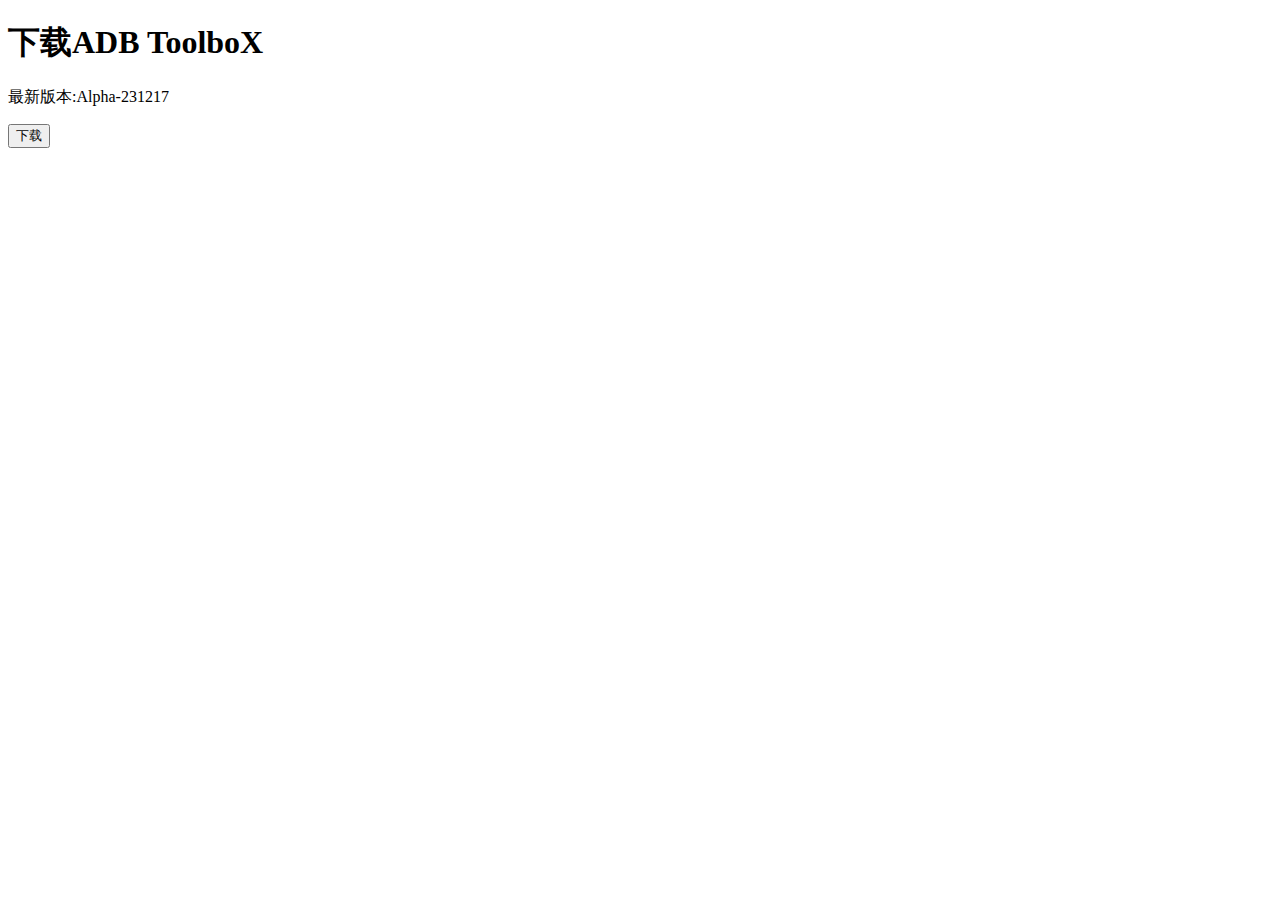
==== download.html @ 4281f58a "Change Downlink" ====
<!DOCTYPE html>
<html>
	<head>
		<meta charset="utf-8">
		<title>下载-ADB ToolboX</title>
		
		<script>
			function Download () {
			    window.location.href = "https://lz.qaiu.top/parser?url=https://www.123pan.com/s/CsIdjv-bm1w3.html";
			} 
		</script>
		
	</head>
	<body>
		<h1>下载ADB ToolboX</h1>
		<p>最新版本:Alpha-231217</p>
		<button onclick="Download()">下载</button>
		
	</body>
</html>
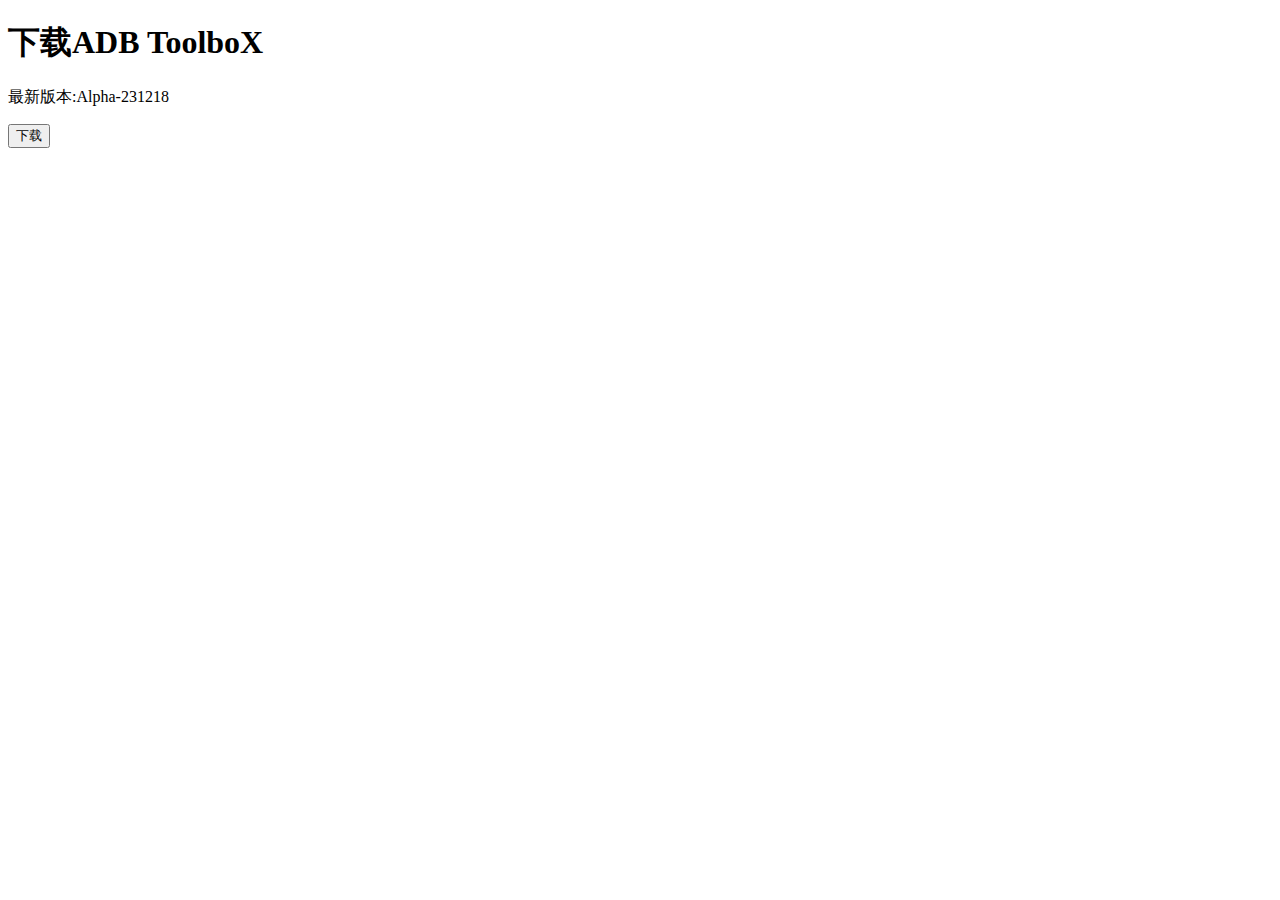
==== commit 50deca86: "更新 download.html" ====
--- a/download.html
+++ b/download.html
@@ -6,14 +6,14 @@
 		
 		<script>
 			function Download () {
-			    window.location.href = "https://lz.qaiu.top/parser?url=https://www.123pan.com/s/CsIdjv-bm1w3.html";
+			    window.location.href = "https://lz.qaiu.top/parser?url=https://www.123pan.com/s/CsIdjv-l11w3.html";
 			} 
 		</script>
 		
 	</head>
 	<body>
 		<h1>下载ADB ToolboX</h1>
-		<p>最新版本:Alpha-231217</p>
+		<p>最新版本:Alpha-231218</p>
 		<button onclick="Download()">下载</button>
 		
 	</body>
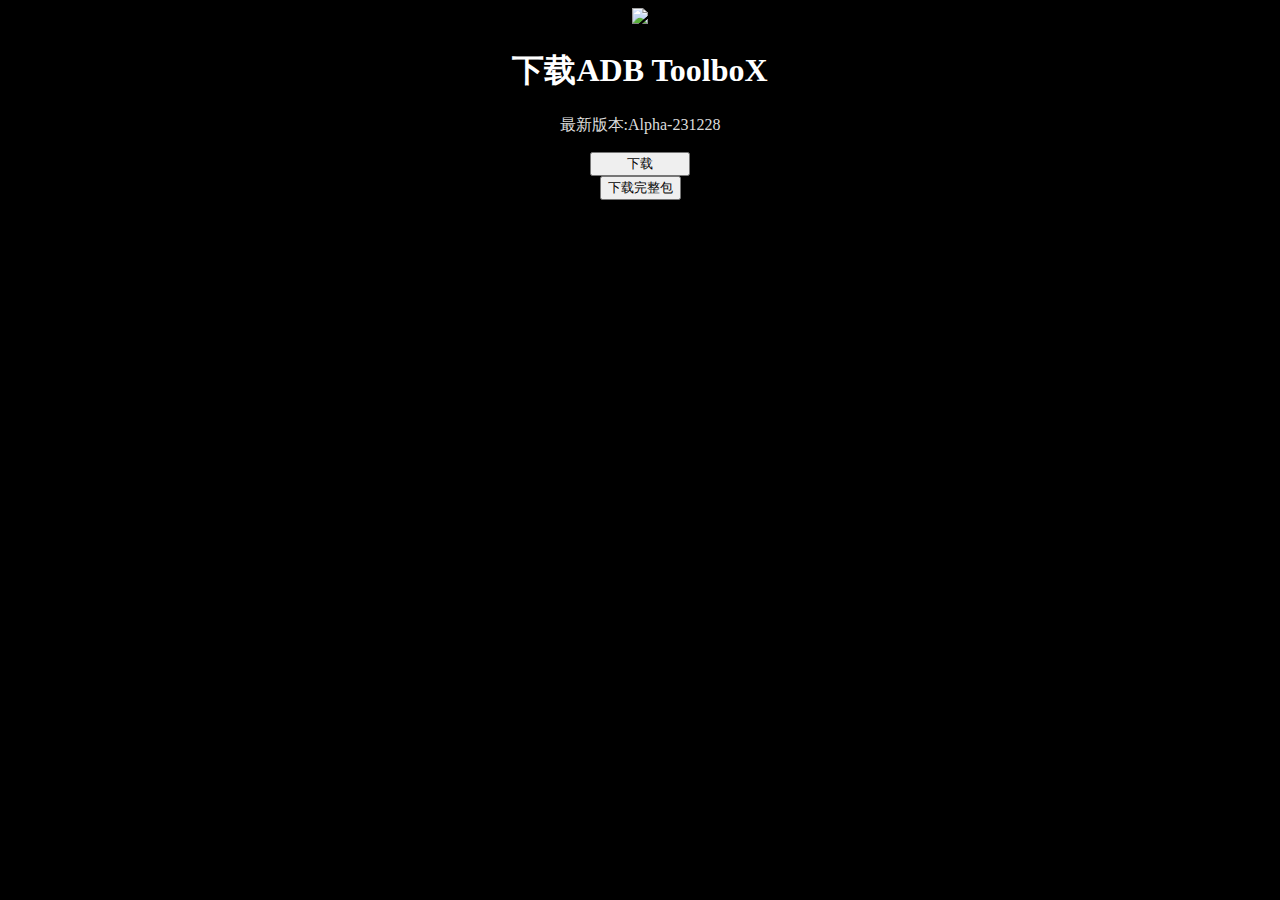
==== commit b492f2db: "Update To Alpha-231228" ====
--- a/download.html
+++ b/download.html
@@ -6,15 +6,29 @@
 		
 		<script>
 			function Download () {
-			    window.location.href = "https://lz.qaiu.top/parser?url=https://www.123pan.com/s/CsIdjv-l11w3.html";
+			    window.location.href = "https://lz.qaiu.top/parser?url=https://www.123pan.com/s/CsIdjv-1B1w3.html";
+			} 
+			function DownloadAll () {
+			    window.location.href = "https://lz.qaiu.top/parser?url=https://www.123pan.com/s/CsIdjv-4B1w3.html";
 			} 
 		</script>
+		<link rel="stylesheet" href="css/bootstrap.min.css">
 		
 	</head>
+	
+	
 	<body>
-		<h1>下载ADB ToolboX</h1>
-		<p>最新版本:Alpha-231218</p>
-		<button onclick="Download()">下载</button>
-		
+		<style>
+			body {
+				background-color: black;
+			}
+		</style>
+		<div style="text-align : center">
+		<img src="images/img0.png" class="img-rounded">
+		<h1 style="color: white;">下载ADB ToolboX</h1>
+		<p style="color: gainsboro;">最新版本:Alpha-231228</p>
+		<button onclick="Download()" style="width: 100px;" class="btn btn-primary btn-lg">下载</button><br>
+		<button onclick="DownloadAll()" class="btn btn-link">下载完整包</button>	
+		</div>
 	</body>
 </html>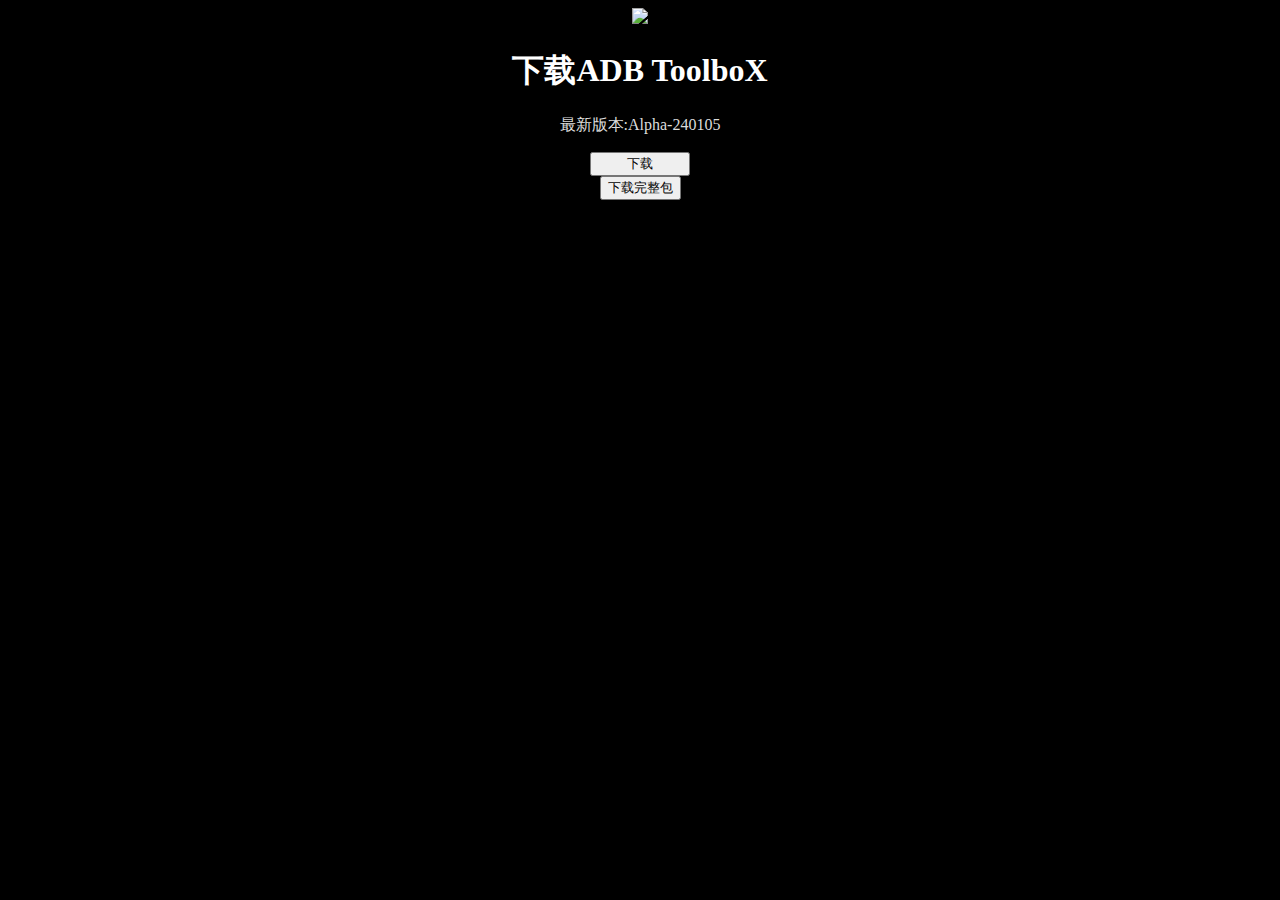
==== commit 3d31a8e1: "更新 download.html" ====
--- a/download.html
+++ b/download.html
@@ -1,4 +1,4 @@
-<!DOCTYPE html>
+﻿<!DOCTYPE html>
 <html>
 	<head>
 		<meta charset="utf-8">
@@ -6,10 +6,10 @@
 		
 		<script>
 			function Download () {
-			    window.location.href = "https://lz.qaiu.top/parser?url=https://www.123pan.com/s/CsIdjv-1B1w3.html";
+			    window.location.href = "https://lz.qaiu.top/parser?url=https://www.123pan.com/s/CsIdjv-Eg1w3.html";
 			} 
 			function DownloadAll () {
-			    window.location.href = "https://lz.qaiu.top/parser?url=https://www.123pan.com/s/CsIdjv-4B1w3.html";
+			    window.location.href = "https://lz.qaiu.top/parser?url=https://www.123pan.com/s/CsIdjv-Qg1w3.html";
 			} 
 		</script>
 		<link rel="stylesheet" href="css/bootstrap.min.css">
@@ -26,7 +26,7 @@
 		<div style="text-align : center">
 		<img src="images/img0.png" class="img-rounded">
 		<h1 style="color: white;">下载ADB ToolboX</h1>
-		<p style="color: gainsboro;">最新版本:Alpha-231228</p>
+		<p style="color: gainsboro;">最新版本:Alpha-240105</p>
 		<button onclick="Download()" style="width: 100px;" class="btn btn-primary btn-lg">下载</button><br>
 		<button onclick="DownloadAll()" class="btn btn-link">下载完整包</button>	
 		</div>
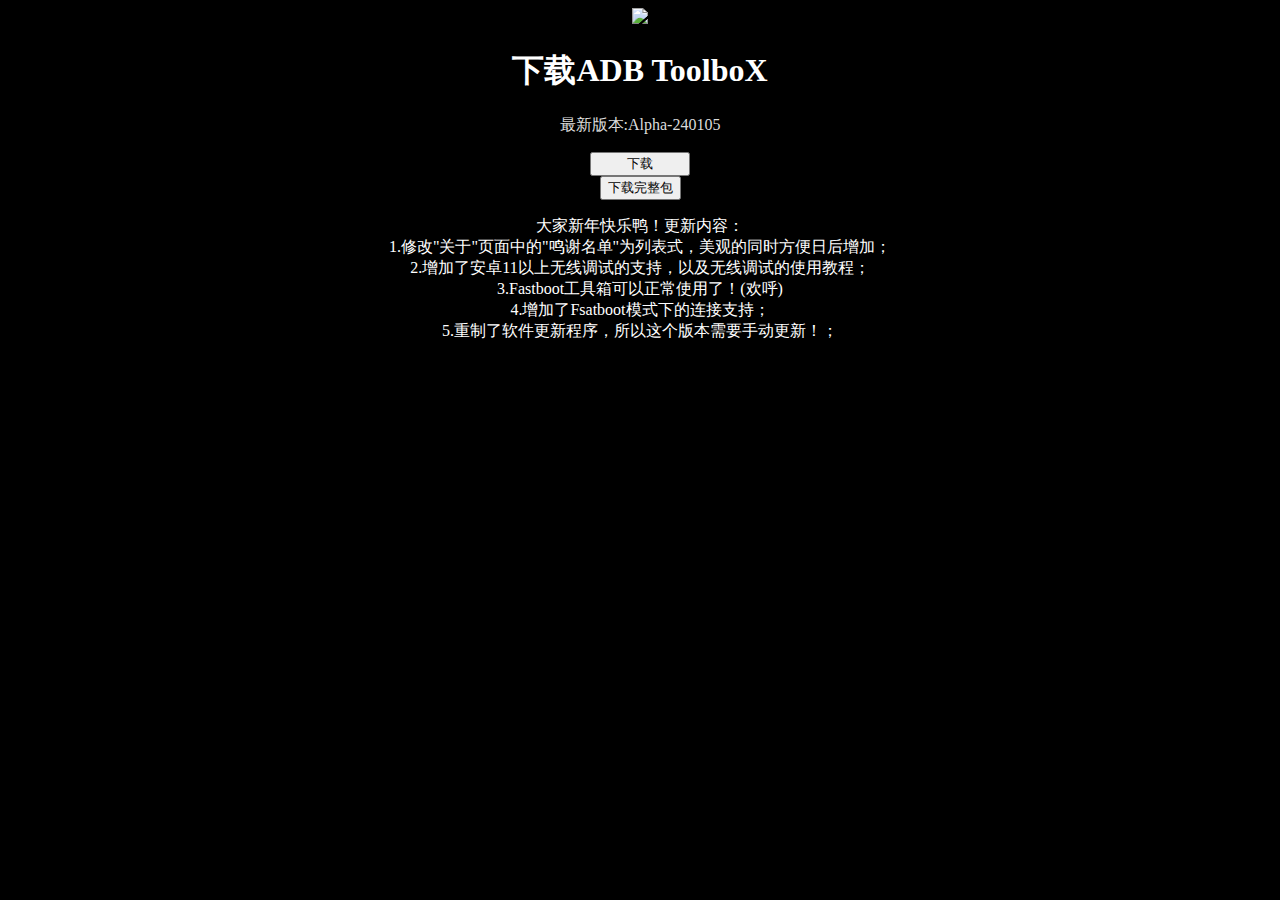
==== commit ec4d6dfd: "更新 download.html" ====
--- a/download.html
+++ b/download.html
@@ -29,6 +29,16 @@
 		<p style="color: gainsboro;">最新版本:Alpha-240105</p>
 		<button onclick="Download()" style="width: 100px;" class="btn btn-primary btn-lg">下载</button><br>
 		<button onclick="DownloadAll()" class="btn btn-link">下载完整包</button>	
+		
+				<p style="color: white;">
+				大家新年快乐鸭！更新内容：<br> 
+				1.修改"关于"页面中的"鸣谢名单"为列表式，美观的同时方便日后增加；<br> 
+				2.增加了安卓11以上无线调试的支持，以及无线调试的使用教程；<br> 
+				3.Fastboot工具箱可以正常使用了！(欢呼)<br> 
+				4.增加了Fsatboot模式下的连接支持；<br> 
+				5.重制了软件更新程序，所以这个版本需要手动更新！；<br> 
+					</p>
+			
 		</div>
 	</body>
 </html>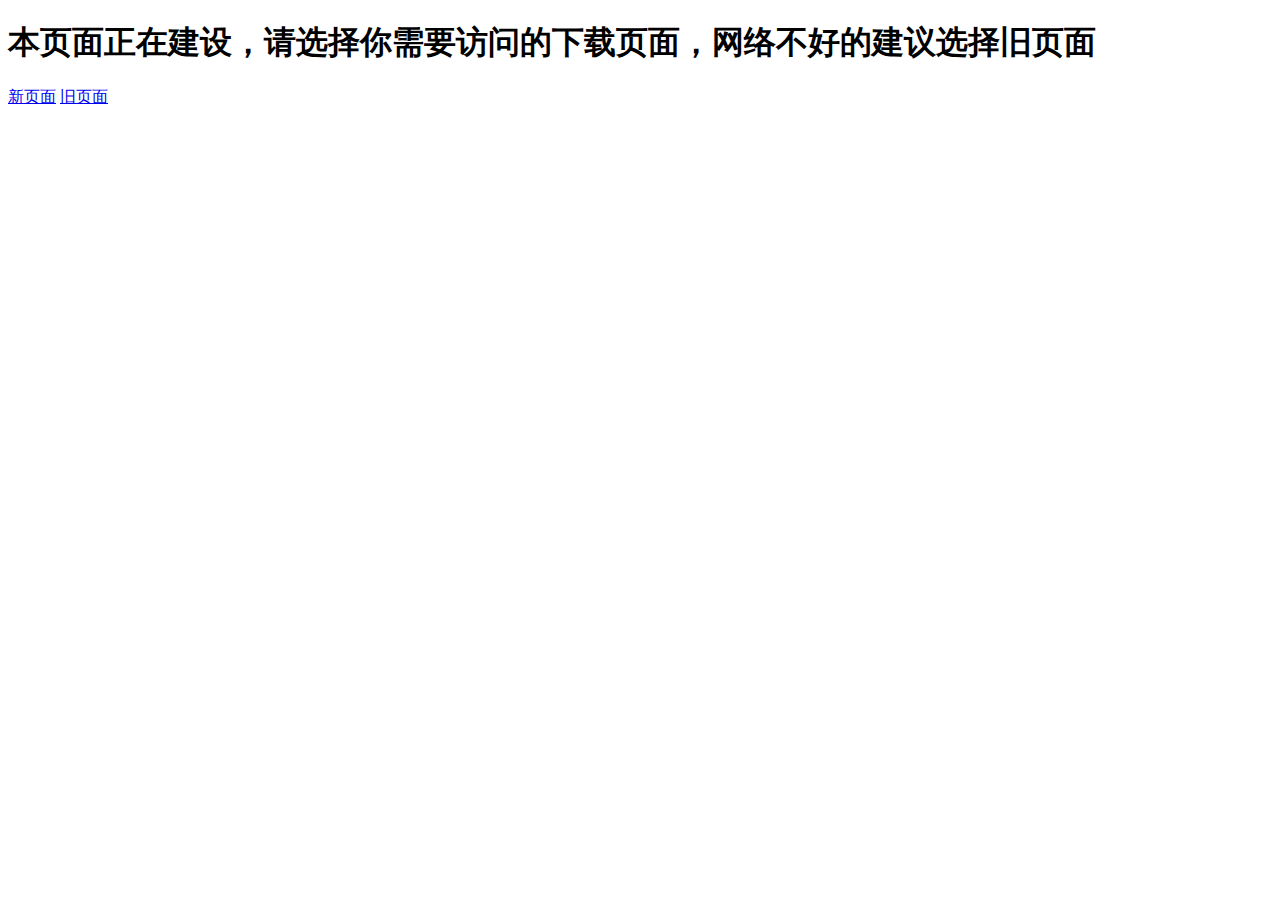
==== commit 09471ea3: "Build download page" ====
--- a/download.html
+++ b/download.html
@@ -2,43 +2,12 @@
 <html>
 	<head>
 		<meta charset="utf-8">
-		<title>下载-ADB ToolboX</title>
-		
-		<script>
-			function Download () {
-			    window.location.href = "https://lz.qaiu.top/parser?url=https://www.123pan.com/s/CsIdjv-Eg1w3.html";
-			} 
-			function DownloadAll () {
-			    window.location.href = "https://lz.qaiu.top/parser?url=https://www.123pan.com/s/CsIdjv-Qg1w3.html";
-			} 
-		</script>
-		<link rel="stylesheet" href="css/bootstrap.min.css">
+		<title>本链接即将迁移</title>
 		
 	</head>
-	
-	
 	<body>
-		<style>
-			body {
-				background-color: black;
-			}
-		</style>
-		<div style="text-align : center">
-		<img src="images/img0.png" class="img-rounded">
-		<h1 style="color: white;">下载ADB ToolboX</h1>
-		<p style="color: gainsboro;">最新版本:Alpha-240105</p>
-		<button onclick="Download()" style="width: 100px;" class="btn btn-primary btn-lg">下载</button><br>
-		<button onclick="DownloadAll()" class="btn btn-link">下载完整包</button>	
-		
-				<p style="color: white;">
-				大家新年快乐鸭！更新内容：<br> 
-				1.修改"关于"页面中的"鸣谢名单"为列表式，美观的同时方便日后增加；<br> 
-				2.增加了安卓11以上无线调试的支持，以及无线调试的使用教程；<br> 
-				3.Fastboot工具箱可以正常使用了！(欢呼)<br> 
-				4.增加了Fsatboot模式下的连接支持；<br> 
-				5.重制了软件更新程序，所以这个版本需要手动更新！；<br> 
-					</p>
-			
-		</div>
+		<h1>本页面正在建设，请选择你需要访问的下载页面，网络不好的建议选择旧页面</h1>
+		<a href="/download_new.html">新页面</a>
+		<a href="/download_old.html">旧页面</a>
 	</body>
 </html>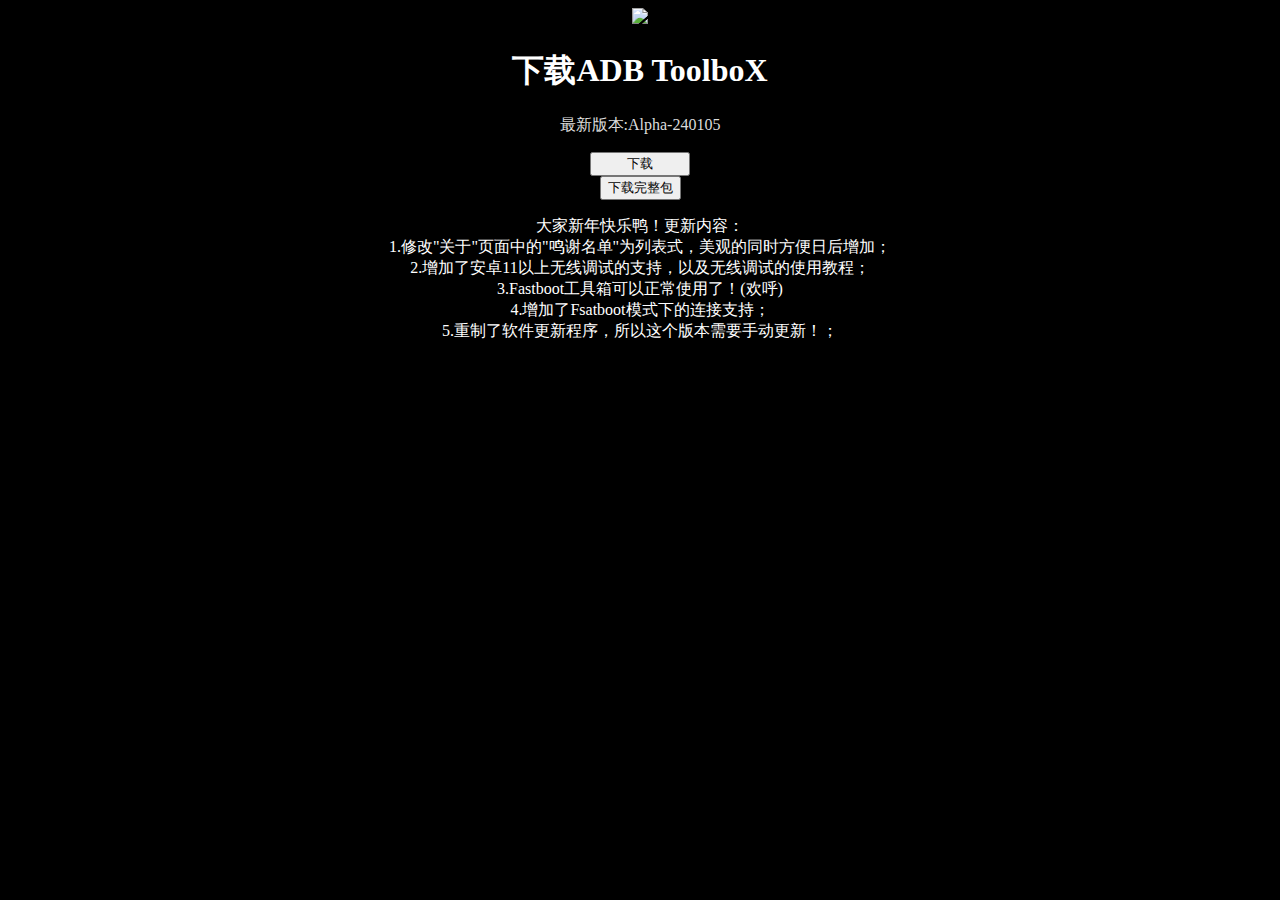
==== commit 38dfa685: "Update 240120" ====
--- a/download.html
+++ b/download.html
@@ -2,12 +2,43 @@
 <html>
 	<head>
 		<meta charset="utf-8">
-		<title>本链接即将迁移</title>
+		<title>下载-ADB ToolboX</title>
+		
+		<script>
+			function Download () {
+			    window.location.href = "https://lz.qaiu.top/parser?url=https://www.123pan.com/s/CsIdjv-rN1w3.html";
+			} 
+			function DownloadAll () {
+			    window.location.href = "https://lz.qaiu.top/parser?url=https://www.123pan.com/s/CsIdjv-DN1w3.html";
+			} 
+		</script>
+		<link rel="stylesheet" href="css/bootstrap.min.css">
 		
 	</head>
+	
+	
 	<body>
-		<h1>本页面正在建设，请选择你需要访问的下载页面，网络不好的建议选择旧页面</h1>
-		<a href="/download_new.html">新页面</a>
-		<a href="/download_old.html">旧页面</a>
+		<style>
+			body {
+				background-color: black;
+			}
+		</style>
+		<div style="text-align : center">
+		<img src="images/img0.png" class="img-rounded">
+		<h1 style="color: white;">下载ADB ToolboX</h1>
+		<p style="color: gainsboro;">最新版本:Alpha-240105</p>
+		<button onclick="Download()" style="width: 100px;" class="btn btn-primary btn-lg">下载</button><br>
+		<button onclick="DownloadAll()" class="btn btn-link">下载完整包</button>	
+		
+				<p style="color: white;">
+				大家新年快乐鸭！更新内容：<br> 
+				1.修改"关于"页面中的"鸣谢名单"为列表式，美观的同时方便日后增加；<br> 
+				2.增加了安卓11以上无线调试的支持，以及无线调试的使用教程；<br> 
+				3.Fastboot工具箱可以正常使用了！(欢呼)<br> 
+				4.增加了Fsatboot模式下的连接支持；<br> 
+				5.重制了软件更新程序，所以这个版本需要手动更新！；<br> 
+					</p>
+			
+		</div>
 	</body>
 </html>